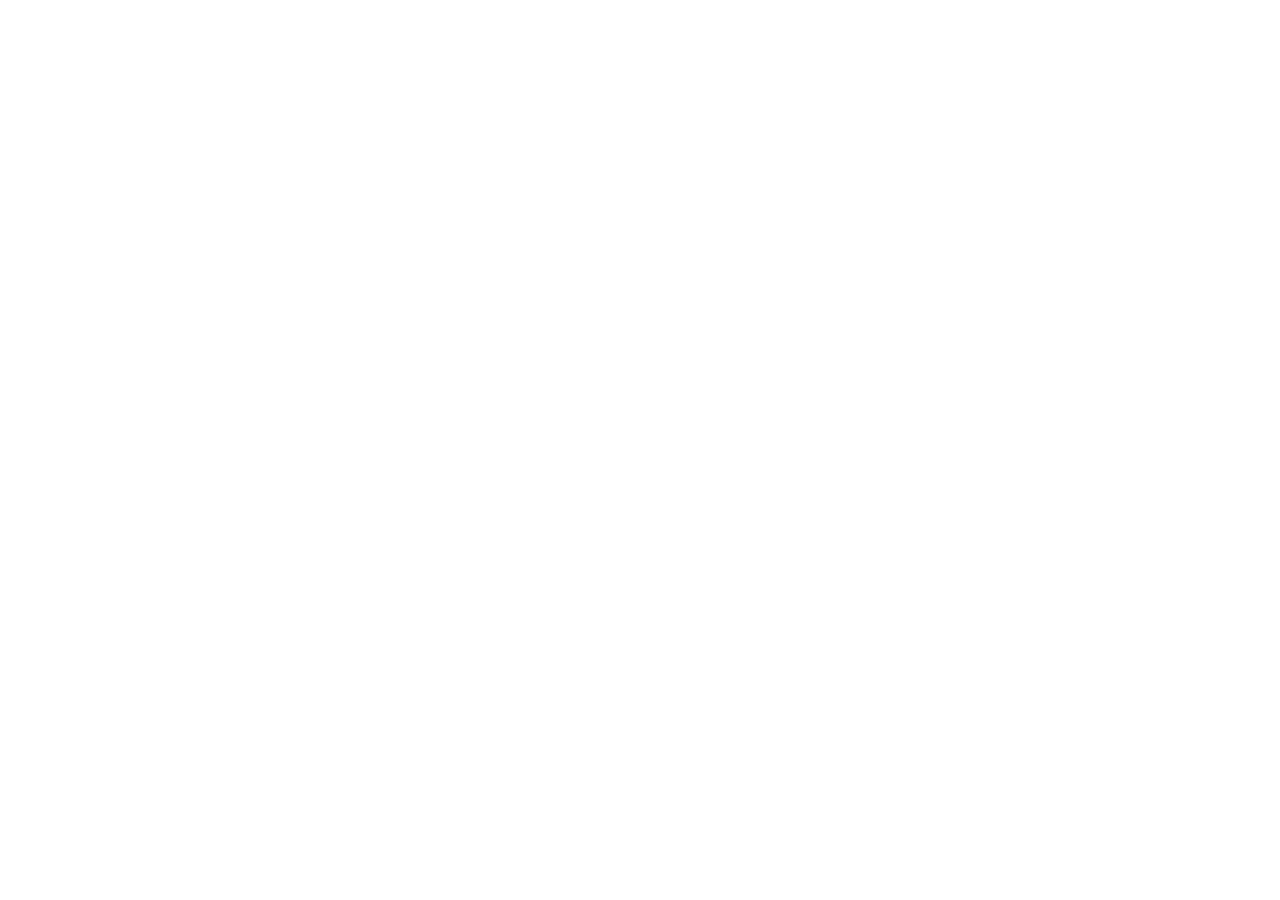
==== practice4/index.html @ afc8a0f4 "Practice Flexbox" ====
<!DOCTYPE html>
<html lang="en">
<head>
    <meta charset="UTF-8">
    <meta name="viewport" content="width=device-width, initial-scale=1.0">
    <title>Practice Flexbox</title>
</head>
<body>
    
</body>
</html>
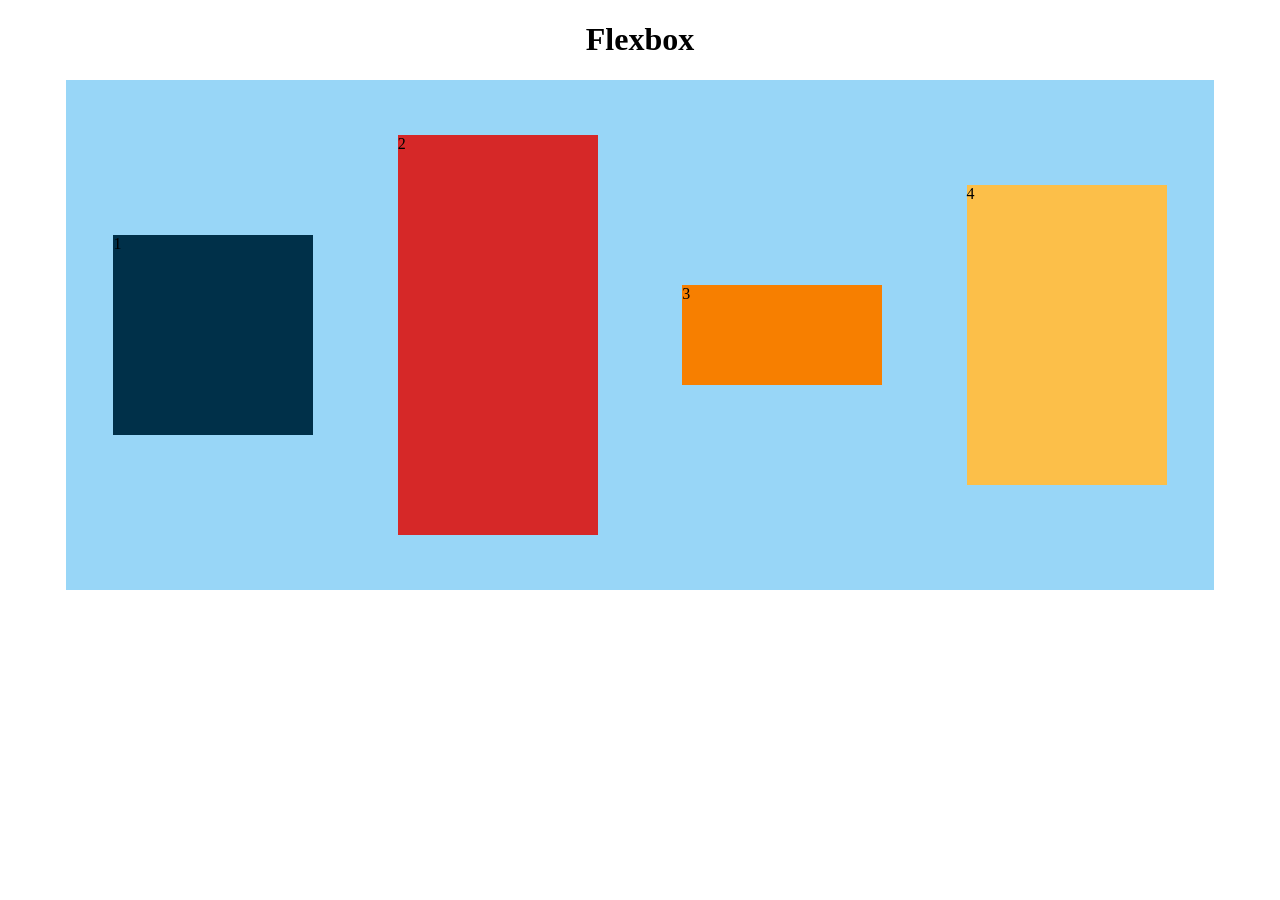
==== commit 7fb2ae6c: "Add stlye basic flex css" ====
--- a/practice4/index.html
+++ b/practice4/index.html
@@ -4,8 +4,17 @@
     <meta charset="UTF-8">
     <meta name="viewport" content="width=device-width, initial-scale=1.0">
     <title>Practice Flexbox</title>
+    <link rel="stylesheet" href="app.css">
 </head>
 <body>
     
+    <h1>Flexbox</h1>
+    <section id="container">
+        <div style="background-color: #003049;">1</div>
+        <div style="background-color: #D62828; height: 400px" >2</div>
+        <div style="background-color: #F77F00; height: 100px;" >3</div>
+        <div style="background-color: #FCBF49; height: 300px;">4</div>
+    </section>
+
 </body>
 </html>
--- a/practice4/app.css
+++ b/practice4/app.css
@@ -0,0 +1,20 @@
+h1 {
+    text-align: center;
+}
+
+#container {
+    background-color: #98d6f7;
+    width: 90%;
+    height: 500px;
+    margin: 0 auto;
+    border: 5px solid #98d6f7;
+    display: flex;
+    flex-direction: row;
+    justify-content: space-around;
+    align-items: center;
+}
+
+#container div {
+    width: 200px;
+    height: 200px;
+}
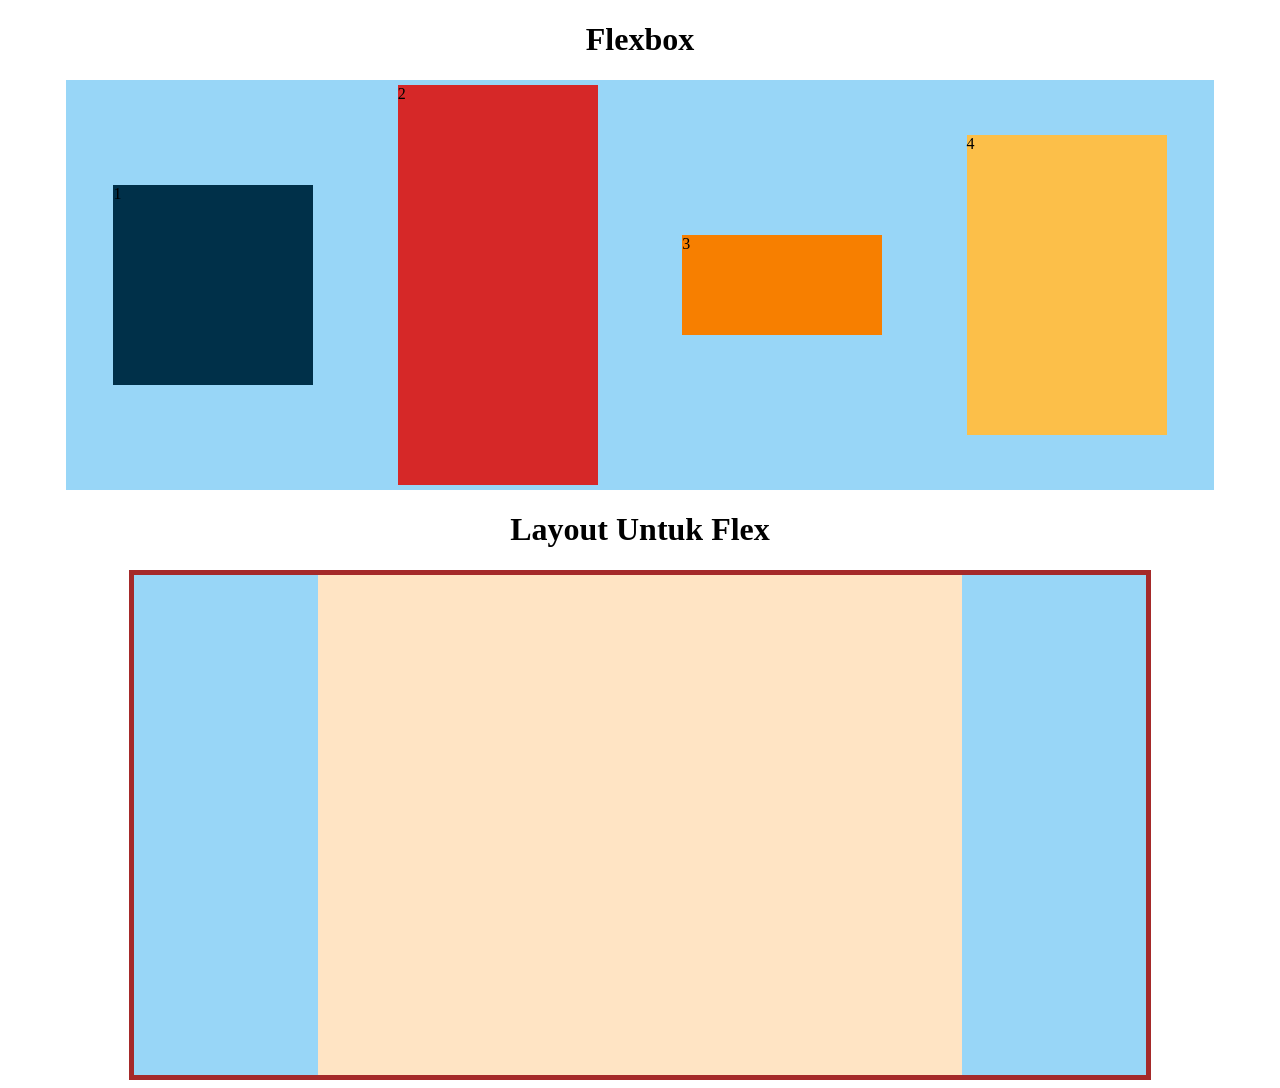
==== commit 1e2fbc07: "Practice5 for design responsive practice" ====
--- a/practice4/index.html
+++ b/practice4/index.html
@@ -16,5 +16,12 @@
         <div style="background-color: #FCBF49; height: 300px;">4</div>
     </section>
 
+    <h1>Layout Untuk Flex</h1>
+    <main>
+        <section class="sidebar"></section>
+        <section class="content"></section>
+        <section class="sidebar"></section>
+    </main>
+
 </body>
 </html>
--- a/practice4/app.css
+++ b/practice4/app.css
@@ -5,16 +5,49 @@
 #container {
     background-color: #98d6f7;
     width: 90%;
-    height: 500px;
+    /* height: 500px; */
     margin: 0 auto;
     border: 5px solid #98d6f7;
     display: flex;
     flex-direction: row;
     justify-content: space-around;
     align-items: center;
+    /* flex-wrap: wrap; */
+    align-content: center;
 }
 
 #container div {
     width: 200px;
     height: 200px;
+    /* flex-basis: 500px; */
+}
+
+/* div:nth-of-type(2) {
+    align-self: flex-end;
+} */
+
+/* div:nth-of-type(2) {
+    flex-grow: 1;
+} */
+
+div:nth-of-type(2) {
+    flex-shrink: 2;
+}
+
+main {
+    width: 80%;
+    margin: 0 auto;
+    border: 5px solid brown;
+    height: 500px;
+    display: flex;
+}
+
+main .sidebar {
+    background-color: #98d6f7;
+    flex: 1 2 300px;
+}
+
+main .content {
+    background-color: bisque;
+    flex: 2 1 800px;
 }
